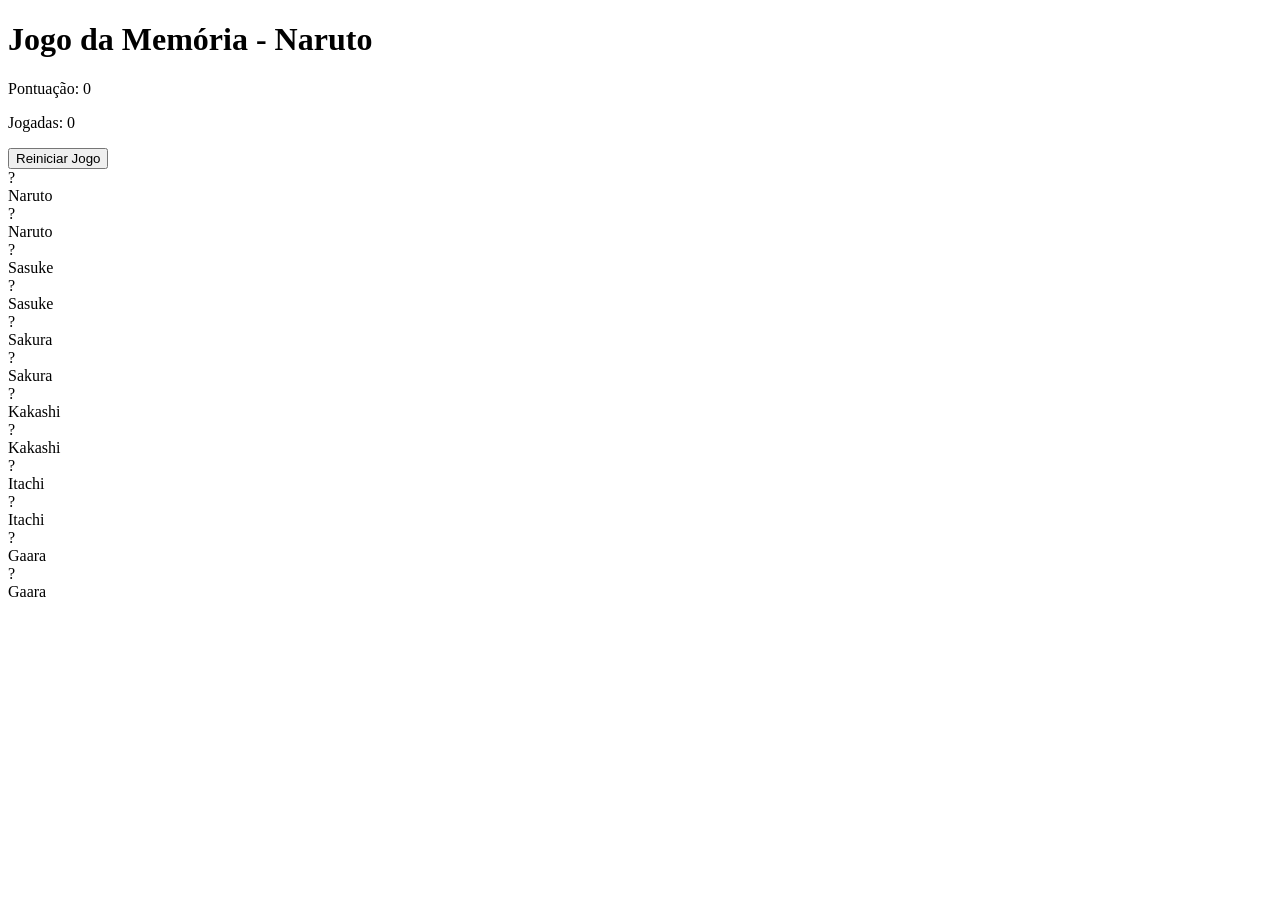
==== jogodamemoria.html @ b678e0a2 "Add files via upload" ====
<!DOCTYPE html>
<html lang="pt-BR">
<head>
    <meta charset="UTF-8">
    <meta name="viewport" content="width=device-width, initial-scale=1.0">
    <title>Jogo da Memória - Naruto</title>
    <link rel="stylesheet" href="style.css">
</head>
<body>

    <div class="container">

        <h1> Jogo da Memória - Naruto</h1>

        <!-- Informações -->
        <div class="info">
            <p>Pontuação: <span id="score">0</span></p>
            <p>Jogadas: <span id="moves">0</span></p>
        </div>

        <!-- Botão -->
        <button id="reset">Reiniciar Jogo</button>

        <!-- Tabuleiro -->
        <div class="game-board" id="gameBoard">

            <!-- Naruto -->
            <div class="card" data-card="naruto">
                <div class="card-inner">
                    <div class="card-front">?</div>
                    <div class="card-back">Naruto</div>
                </div>
            </div>

            <div class="card" data-card="naruto">
                <div class="card-inner">
                    <div class="card-front">?</div>
                    <div class="card-back">Naruto</div>
                </div>
            </div>

            <!-- Sasuke -->
            <div class="card" data-card="sasuke">
                <div class="card-inner">
                    <div class="card-front">?</div>
                    <div class="card-back">Sasuke</div>
                </div>
            </div>

            <div class="card" data-card="sasuke">
                <div class="card-inner">
                    <div class="card-front">?</div>
                    <div class="card-back">Sasuke</div>
                </div>
            </div>

            <!-- Sakura -->
            <div class="card" data-card="sakura">
                <div class="card-inner">
                    <div class="card-front">?</div>
                    <div class="card-back">Sakura</div>
                </div>
            </div>

            <div class="card" data-card="sakura">
                <div class="card-inner">
                    <div class="card-front">?</div>
                    <div class="card-back">Sakura</div>
                </div>
            </div>

            <!-- Kakashi -->
            <div class="card" data-card="kakashi">
                <div class="card-inner">
                    <div class="card-front">?</div>
                    <div class="card-back">Kakashi</div>
                </div>
            </div>

            <div class="card" data-card="kakashi">
                <div class="card-inner">
                    <div class="card-front">?</div>
                    <div class="card-back">Kakashi</div>
                </div>
            </div>

            <!-- Itachi -->
            <div class="card" data-card="itachi">
                <div class="card-inner">
                    <div class="card-front">?</div>
                    <div class="card-back">Itachi</div>
                </div>
            </div>

            <div class="card" data-card="itachi">
                <div class="card-inner">
                    <div class="card-front">?</div>
                    <div class="card-back">Itachi</div>
                </div>
            </div>

            <!-- Gaara -->
            <div class="card" data-card="gaara">
                <div class="card-inner">
                    <div class="card-front">?</div>
                    <div class="card-back">Gaara</div>
                </div>
            </div>

            <div class="card" data-card="gaara">
                <div class="card-inner">
                    <div class="card-front">?</div>
                    <div class="card-back">Gaara</div>
                </div>
            </div>

        </div>

    </div>

    <script src="script.js"></script>
</body>
</html>
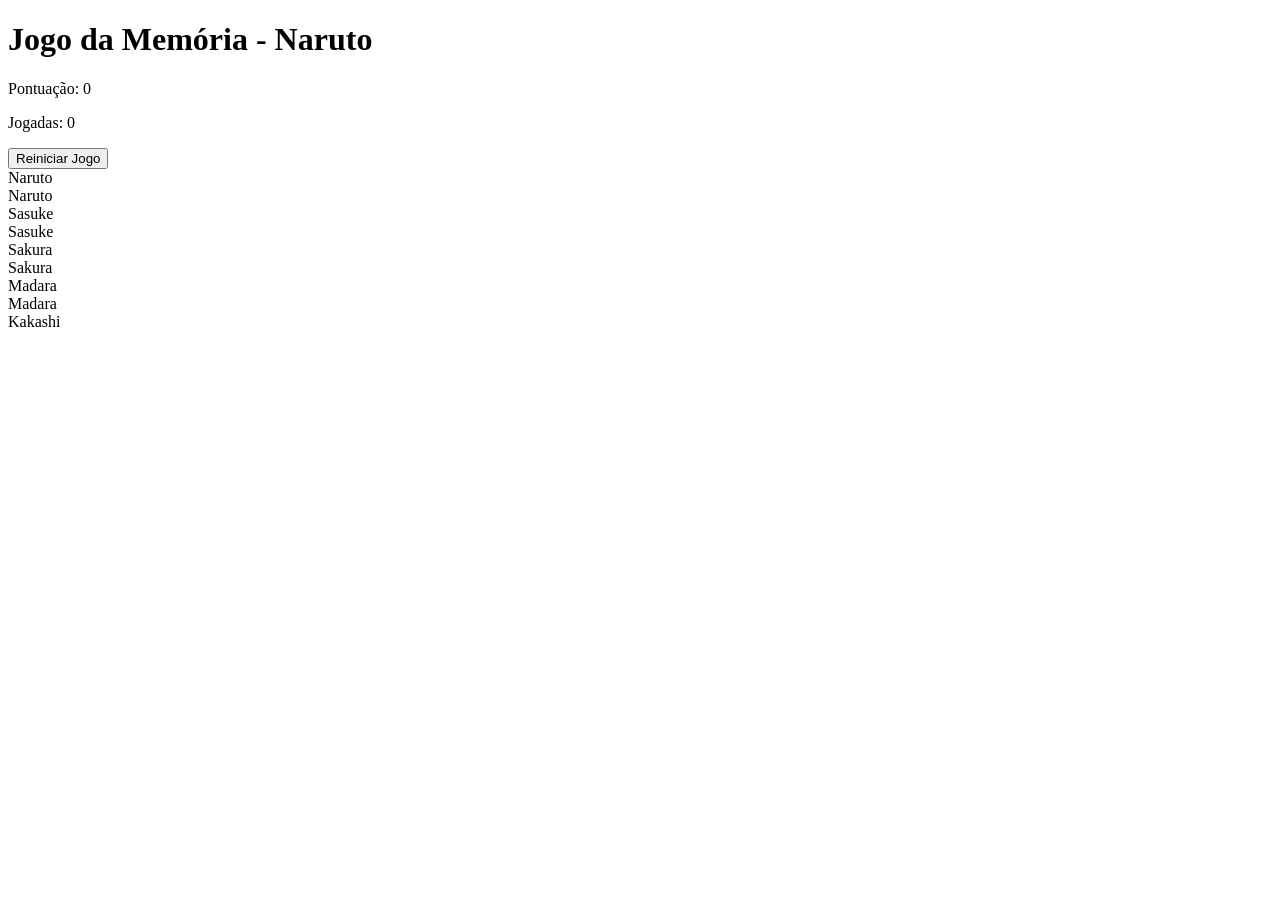
==== commit 463eb27c: "Add files via upload" ====
--- a/jogodamemoria.html
+++ b/jogodamemoria.html
@@ -12,111 +12,54 @@
 
         <h1> Jogo da Memória - Naruto</h1>
 
-        <!-- Informações -->
+        
         <div class="info">
             <p>Pontuação: <span id="score">0</span></p>
             <p>Jogadas: <span id="moves">0</span></p>
         </div>
 
-        <!-- Botão -->
+        
         <button id="reset">Reiniciar Jogo</button>
 
-        <!-- Tabuleiro -->
-        <div class="game-board" id="gameBoard">
-
-            <!-- Naruto -->
-            <div class="card" data-card="naruto">
-                <div class="card-inner">
-                    <div class="card-front">?</div>
-                    <div class="card-back">Naruto</div>
-                </div>
-            </div>
-
-            <div class="card" data-card="naruto">
-                <div class="card-inner">
-                    <div class="card-front">?</div>
-                    <div class="card-back">Naruto</div>
-                </div>
-            </div>
-
-            <!-- Sasuke -->
-            <div class="card" data-card="sasuke">
-                <div class="card-inner">
-                    <div class="card-front">?</div>
-                    <div class="card-back">Sasuke</div>
-                </div>
-            </div>
-
-            <div class="card" data-card="sasuke">
-                <div class="card-inner">
-                    <div class="card-front">?</div>
-                    <div class="card-back">Sasuke</div>
-                </div>
-            </div>
-
-            <!-- Sakura -->
-            <div class="card" data-card="sakura">
-                <div class="card-inner">
-                    <div class="card-front">?</div>
-                    <div class="card-back">Sakura</div>
-                </div>
-            </div>
-
-            <div class="card" data-card="sakura">
-                <div class="card-inner">
-                    <div class="card-front">?</div>
-                    <div class="card-back">Sakura</div>
-                </div>
-            </div>
-
-            <!-- Kakashi -->
-            <div class="card" data-card="kakashi">
-                <div class="card-inner">
-                    <div class="card-front">?</div>
-                    <div class="card-back">Kakashi</div>
-                </div>
-            </div>
-
-            <div class="card" data-card="kakashi">
-                <div class="card-inner">
-                    <div class="card-front">?</div>
-                    <div class="card-back">Kakashi</div>
-                </div>
-            </div>
-
-            <!-- Itachi -->
-            <div class="card" data-card="itachi">
-                <div class="card-inner">
-                    <div class="card-front">?</div>
-                    <div class="card-back">Itachi</div>
-                </div>
-            </div>
-
-            <div class="card" data-card="itachi">
-                <div class="card-inner">
-                    <div class="card-front">?</div>
-                    <div class="card-back">Itachi</div>
-                </div>
-            </div>
-
-            <!-- Gaara -->
-            <div class="card" data-card="gaara">
-                <div class="card-inner">
-                    <div class="card-front">?</div>
-                    <div class="card-back">Gaara</div>
-                </div>
-            </div>
-
-            <div class="card" data-card="gaara">
-                <div class="card-inner">
-                    <div class="card-front">?</div>
-                    <div class="card-back">Gaara</div>
-                </div>
-            </div>
-
+        <div class="carta 1">Naruto
+            <img src="https://encrypted-tbn0.gstatic.com/images?q=tbn:ANd9GcQnNYtGk95iddxh4xS_3f-HhExnf-J2PtkwcA&s" alt="">
         </div>
 
-    </div>
+        <div class="carta 1">Naruto
+            <img src="https://encrypted-tbn0.gstatic.com/images?q=tbn:ANd9GcQnNYtGk95iddxh4xS_3f-HhExnf-J2PtkwcA&s" alt="">
+        </div>
+
+        <div class="carta 2">Sasuke
+            <img src="https://i.pinimg.com/564x/66/49/8a/66498a209296030c78d421409e96ed07.jpg" alt="">
+        </div>
+
+        <div class="carta 2">Sasuke
+            <img src="https://i.pinimg.com/564x/66/49/8a/66498a209296030c78d421409e96ed07.jpg" alt="">
+        </div>
+
+        <div class="carta 3">Sakura
+            <img src="https://preview.redd.it/sakura-haruno-a-short-thematic-analysis-v0-wzimdwup8bmg1.jpeg?width=640&crop=smart&auto=webp&s=da3c3bbb4ea96b87f8dc666b24f4186b811322a6" alt="">
+        </div>
+
+        <div class="carta 3">Sakura
+            <img src="https://preview.redd.it/sakura-haruno-a-short-thematic-analysis-v0-wzimdwup8bmg1.jpeg?width=640&crop=smart&auto=webp&s=da3c3bbb4ea96b87f8dc666b24f4186b811322a6" alt="">
+        </div>
+
+        <div class="carta 4">Madara
+            <img src="https://encrypted-tbn0.gstatic.com/images?q=tbn:ANd9GcSzbYbM7VZsiAKa6GhTW5Oy3vuGoS4TOznSYQ&s" alt="">
+        </div>
+
+        <div class="carta 4">Madara
+             <img src="https://encrypted-tbn0.gstatic.com/images?q=tbn:ANd9GcSzbYbM7VZsiAKa6GhTW5Oy3vuGoS4TOznSYQ&s" alt="">
+        </div>
+
+         <div class="carta 5">Kakashi
+            <img src="https://static.wikia.nocookie.net/fatecrossover/images/7/75/Kakashi_%28Assassin%29.jpg/revision/latest?cb=20200429043849" alt="">
+         </div>
+
+         <div class="carta 5">
+            <img src="https://static.wikia.nocookie.net/fatecrossover/images/7/75/Kakashi_%28Assassin%29.jpg/revision/latest?cb=20200429043849" alt="">
+         </div>
 
     <script src="script.js"></script>
 </body>
